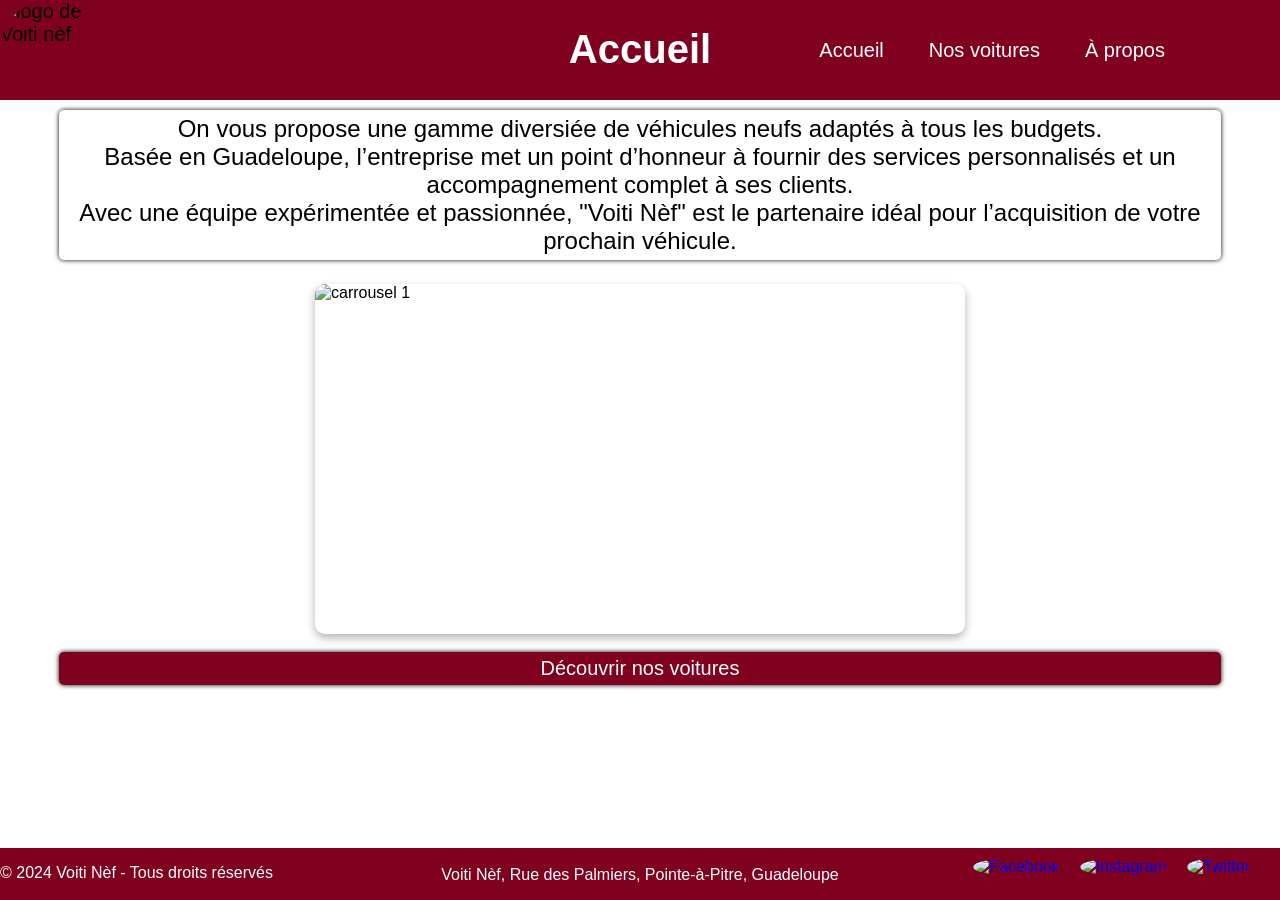
==== realisations/Vwati nef/Accueil (1).html @ 30c6b9a4 "Projets à héberger" ====
<!DOCTYPE html>
<html lang="fr">
<head>
    <meta charset="UTF-8">
    <meta name="viewport" content="width=device-width, initial-scale=1.0">
    <link rel="stylesheet" type="text/css" media="screen" href="Accueil.css">
    <title>Voiti Nèf</title>
</head>
<body>
    <header>
        <img src="ressource_voiture/logo.png" alt="logo de Voiti nèf" class="logo">
        <center>
            
            <h1 class="titre">Accueil</h1>
            <nav class="navBar">
                <ul class="navUl">
                    <li><a href="Accueil.html">Accueil</a></li>
                    <li><a href="nosVoitures.html">Nos voitures</a></li>
                    <li><a href="aPropos.html">À propos</a></li>
                </ul>
            </nav>
        </center>
    </header>
    <p class="fondText">
        On vous propose une gamme diversiée de véhicules neufs adaptés à tous les budgets.
        <br>
        Basée en Guadeloupe, l’entreprise met un point d’honneur à fournir des services personnalisés et un accompagnement complet à ses clients.
        <br>
        Avec une équipe expérimentée et passionnée, "Voiti Nèf" est le partenaire idéal pour l’acquisition de votre prochain véhicule.
    </p>
    
    <div class="carousel">
        <div class="carousel-images">
            <img src="ressource_voiture\carrousel\carrousel_1.jpg" alt="carrousel 1" class="img-caroussel">
            <img src="ressource_voiture\carrousel\carrousel_2.jpg" alt="carrousel 2" class="img-caroussel">
            <img src="ressource_voiture\carrousel\carrousel_3.jpg" alt="carrousel 3" class="img-caroussel">
            <img src="ressource_voiture\carrousel\carrousel_4.jpg" alt="carrousel 4" class="img-caroussel">
            <img src="ressource_voiture\carrousel\carrousel_5.jpg" alt="carrousel 5" class="img-caroussel">
            <img src="ressource_voiture\carrousel\carrousel_6.jpg" alt="carrousel 6" class="img-caroussel">

        </div>
    </div>
    <br>
    <div class="bouton">
        <a href="nosVoitures.html" class="">Découvrir nos voitures</a>
    </div>
    <footer>
        <p>© 2024 Voiti Nèf - Tous droits réservés</p>
        <div class="reseauxSociaux">
            <a href="https://www.facebook.com/?locale=fr_FR">
                <img src="reseauxSociaux/Facebook.png"  alt="Facebook" class="fb">
            </a>
            <a href="https://www.instagram.com/">
                <img src="reseauxSociaux/instagram.png" alt="Instagram" class="insta">
            </a>
            <a href="https://x.com/i/flow/login">
                <img src="reseauxSociaux/twitter.png" alt="Twitter" class="twt">
            </a>      
        </div>
        <center class="adresse">
            <p>
                Voiti Nèf, Rue des Palmiers, Pointe-à-Pitre, Guadeloupe
            </p>
        </center>
    </footer>
</body>
</html>
---- realisations/Vwati nef/Accueil.css ----
html body{
    height: 100%;
    width: 100%;
    margin: 0;
    padding:0;
    font-family: "Helvetica Neue",Helvetica,Arial
}

.titre{
    color:white;
    margin-top: 27px;
    top: 0;
    text-align: center;

}

header{
    position: absolute;
    top:0;
    right: 0;
    left: 0;
    background-color: #800020;
    font-size:20px ;
    height: 100px;
}

.fondText{
    padding: 5px;
    font-size: 24px;
    background: white;
    width:850px;
    border-radius: 5px;
    text-align: center;
    box-shadow: 0 0 5px black;
    margin-left: auto;
    margin-right: auto;
    margin-top: 110px;
}

.bouton{
    padding: 5px;
    font-size: 20px;
    background-color: #800020;
    width: 150px;
    border-radius: 5px;
    text-align: center;
    box-shadow: 0 0 5px black;
    margin-left: auto;
    margin-right: auto;
    a{
        color: white;
        text-decoration: none;
    }
}

.navUl{
    display : flex;
    gap: 15px;
    a{color: white;
        text-decoration: none;
    }
    list-style-type: none;
}
.navUl a {
    position: relative;
    color: white;
    text-decoration: none;
    padding: 10px 15px;
    transition: color 0.3s ease-in-out;
}

/* Ajout d'une animation de surbrillance */
.navUl a::after {
    content: "";
    position: absolute;
    left: 0;
    bottom: -5px; /* Distance de la surbrillance */
    width: 100%;
    height: 3px;
    background-color: white; /* Couleur de la surbrillance */
    transform: scaleX(0);
    transform-origin: left;
    transition: transform 0.3s ease-in-out;
}


.navUl a:hover::after {
    transform: scaleX(1); /* Affiche la surbrillance */
}

.navBar{
    float: right;
    margin-top: -80px;
    margin-right: 100px;
}

.logo{
    position: absolute;
    border-radius: 50%;
    width: 100px;
    height: 100px;
    object-fit: cover;
    box-shadow: 0 4px 6px var(--shadow-color);
    float: left;
    top: 0;
}

/* Carousel container */
.carousel {
    height: 350px;
    width: 650px;
    margin-left: auto;
    margin-right: auto;
    overflow: hidden;
    position: relative;
    border-radius: 10px;
    box-shadow: 0 4px 10px rgba(0, 0, 0, 0.3);
}

.img-caroussel{
    height: 350px;
    width: 550px;
}

/* Images container */
.carousel-images {
    display: flex;
    width: calc(100% * 6); /* 6 images */
    animation: slide 30s infinite alternate;
}

/* Individual images */
.carousel-images img {
    width: 100%;
}

/* Keyframes for animation */
@keyframes slide {
    0%{ transform: translate(0%); }
    100%{ transform: translate(-83.3%); }
}

.reseauxSociaux{
    a{text-decoration: none;}
    float: right;
    margin-top: -40px;
    display: flex;
    gap: 20px;
    margin-right: 30px;
}

.fb{
    width: 30px;
    height: 30px;
    border-radius: 50%;
}

.insta{
    width: 30px;
    height: 30px;
    border-radius: 50%;
}

.twt{
    width: 30px;
    height: 30px;
    border-radius: 50%;
}

.adresse{
    margin-top: -32px;
}

footer{
    bottom:0px;
    position:absolute;
    width: 100%;
    background-color: #800020;
    color:white;
}

body {
    font-family: Arial, sans-serif;
    margin: 0;
    padding: 0;
    z-index: -1;
}


/* Media query pour les écrans d’ordinateurs portables */
@media (max-width: 1366px) {
    .fondText, .bouton {
        width: 90%;
    }
}
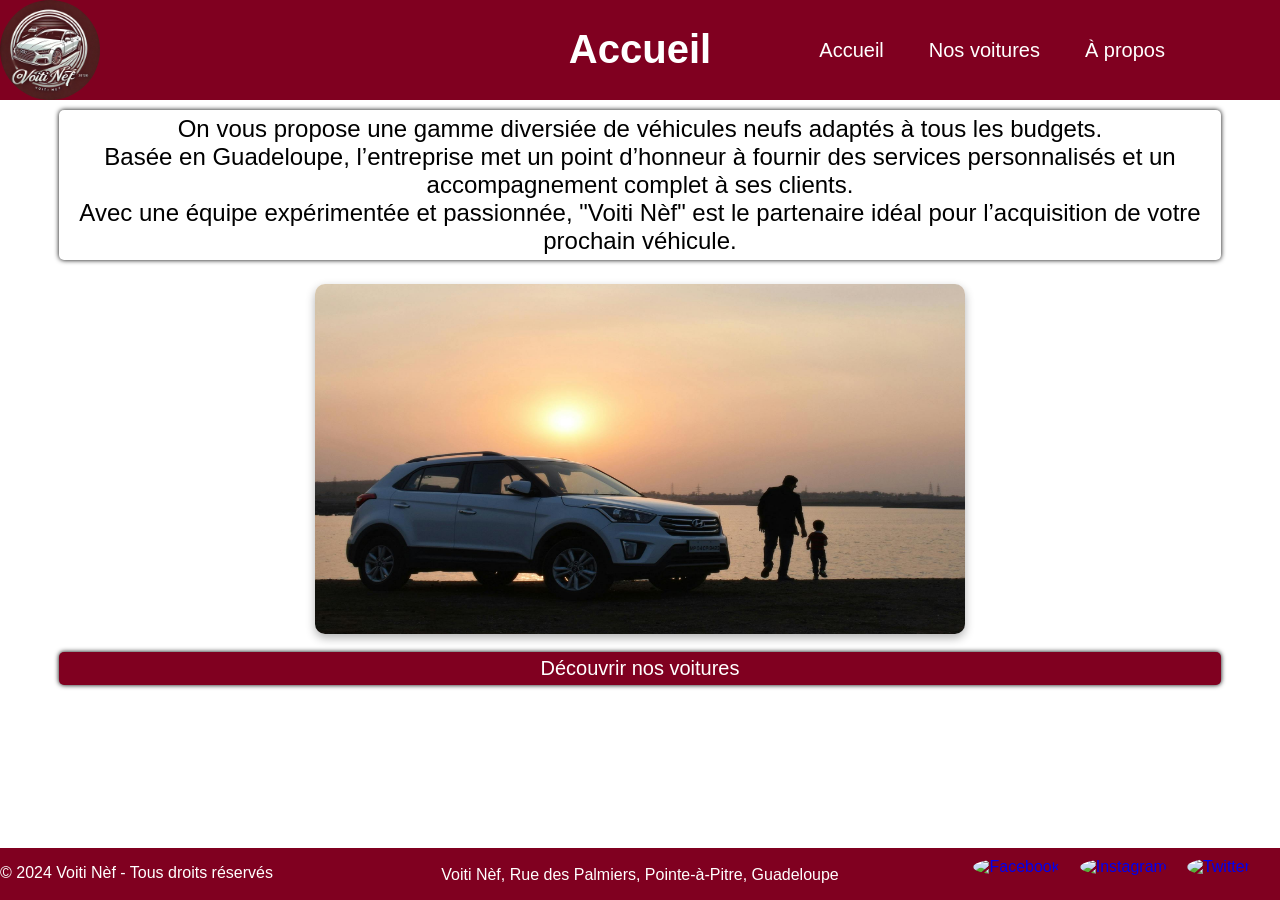
==== commit d7b5a2e8: "fix: correct image paths in Vwati Nef HTML files Replace broken ressource_voiture/ references with c" ====
--- a/realisations/Vwati nef/Accueil (1).html
+++ b/realisations/Vwati nef/Accueil (1).html
@@ -8,7 +8,7 @@
 </head>
 <body>
     <header>
-        <img src="ressource_voiture/logo.png" alt="logo de Voiti nèf" class="logo">
+        <img src="ressources%20voiti%20nef/logo.png" alt="logo de Voiti nèf" class="logo">
         <center>
             
             <h1 class="titre">Accueil</h1>
@@ -31,12 +31,12 @@
     
     <div class="carousel">
         <div class="carousel-images">
-            <img src="ressource_voiture\carrousel\carrousel_1.jpg" alt="carrousel 1" class="img-caroussel">
-            <img src="ressource_voiture\carrousel\carrousel_2.jpg" alt="carrousel 2" class="img-caroussel">
-            <img src="ressource_voiture\carrousel\carrousel_3.jpg" alt="carrousel 3" class="img-caroussel">
-            <img src="ressource_voiture\carrousel\carrousel_4.jpg" alt="carrousel 4" class="img-caroussel">
-            <img src="ressource_voiture\carrousel\carrousel_5.jpg" alt="carrousel 5" class="img-caroussel">
-            <img src="ressource_voiture\carrousel\carrousel_6.jpg" alt="carrousel 6" class="img-caroussel">
+            <img src="ressources%20voiti%20nef/carrousel/carrousel_1.jpg" alt="carrousel 1" class="img-caroussel">
+            <img src="ressources%20voiti%20nef/carrousel/carrousel_2.jpg" alt="carrousel 2" class="img-caroussel">
+            <img src="ressources%20voiti%20nef/carrousel/carrousel_3.jpg" alt="carrousel 3" class="img-caroussel">
+            <img src="ressources%20voiti%20nef/carrousel/carrousel_4.jpg" alt="carrousel 4" class="img-caroussel">
+            <img src="ressources%20voiti%20nef/carrousel/carrousel_5.jpg" alt="carrousel 5" class="img-caroussel">
+            <img src="ressources%20voiti%20nef/carrousel/carrousel_6.jpg" alt="carrousel 6" class="img-caroussel">
 
         </div>
     </div>
